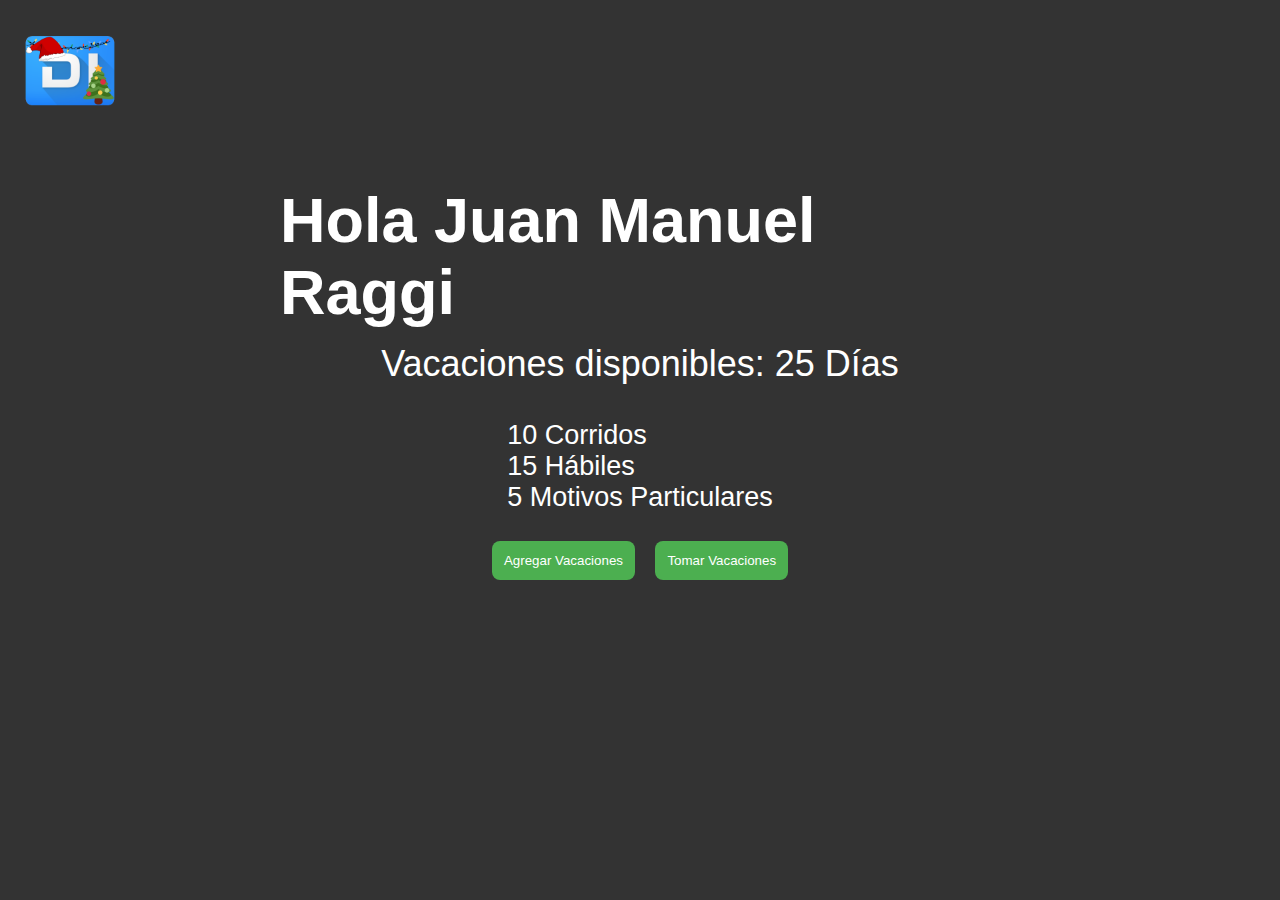
==== index.html @ 414df74a "Add files via upload" ====
<!DOCTYPE html>
<html lang="es">
<head>
  <meta charset="UTF-8">
  <meta name="viewport" content="width=device-width, initial-scale=1.0">
  <title>DI | Sistema de Gestión de Vacaciones</title>
  <link rel="stylesheet" href="src/css/styles.css">
</head>
<body>
    <header>
        <img src="src/media/DI.png" alt="imagen del departamento de informatica de mar del plata">
    </header>

    <div class="container">
        <h1>Hola Juan Manuel Raggi</h1>
        <div class="vacacionesTitulo">
            <p>Vacaciones disponibles</p><p id="totalDays"> Días</p>
        </div>
          <div class="cantidadVacaciones">
            <p id="corridosDays">Corridos</p>
            <p id="habilesDays">Hábiles</p>
            <p id="motivosParticularesDays">Motivos Particulares</p>
          </div>
        <div>
          <button type="button" onclick="submitAgregar()">Agregar Vacaciones</button>
          <button type="button" onclick="submitTomarV()">Tomar Vacaciones</button>
        </div>
      </div>
      
      <!-- Supongamos que tienes este archivo JSON llamado "vacationData.json" -->
      <script src="src/js/vacationData.json" id="vacation-data" type="application/json"></script>
      
      <!-- Tu script principal -->
      <script src="src/js/script.js"></script>
      

</body>
</html>
---- src/css/styles.css ----
/* Reset de estilos para asegurar consistencia entre navegadores */
* {
    margin: 0;
    padding: 0;
    box-sizing: border-box;
}

/* Estilos del encabezado */
header {
    padding: 20px; /* Aumentamos el padding para más espacio */
    position: relative;
}

header img {
    max-width: 100px; /* Ajustamos el ancho máximo de la imagen */
    height: auto;
    top: 20px;
    left: 20px;
}

/* Estilos globales */
body {
    background-color: #333;
    color: #fff;
    font-family: Arial, sans-serif;
}

h1 {
    font-size: 7vh;
}

.container {
    display: flex;
    flex-direction: column;
    align-items: center;
    max-width: 800px;
    margin: 0 auto;
    padding: 40px; /* Aumentamos el padding para más espacio */
}

.vacacionesTitulo {
    display: flex;
    font-size: 4vh;
    padding: 15px;
}

.cantidadVacaciones{
    font-size: 3vh;
    padding: 20px;
}

/* Estilos de los botones */
button {
    padding: 12px; /* Aumentamos el padding para botones más grandes */
    margin: 8px; /* Aumentamos el margen para más espacio entre botones */
    cursor: pointer;
    border: none;
    border-radius: 8px;
}

/* Botones verdes */
button[type="button"][onclick^="submitAgregar"],
button[type="button"][onclick^="submitTomarV"],
button[type="button"][onclick^="submitFinalizar"],
button[type="button"][onclick^="submitCorridos"] {
    background-color: #4CAF50;
    color: #fff;
}

/* Botones rojos */
button[type="button"][onclick^="submitHabiles"],
button[type="button"][onclick^="submitLimpiar"] {
    background-color: #FF5733;
    color: #fff;
}

/* Botones celestes */
button[type="button"][onclick^="submitHabiles"] {
    background-color: #2489fc;
    color: #fff;
}

/* Estilos para los campos de entrada y etiquetas */
label {
    display: block;
    margin-bottom: 10px; /* Aumentamos el margen entre etiquetas */
}

input {
    padding: 12px; /* Aumentamos el padding para campos de entrada más grandes */
    margin-bottom: 15px; /* Aumentamos el margen entre campos de entrada */
    border: 1px solid #666;
    border-radius: 8px;
    background-color: #444;
    color: #fff;
}

/* Estilos para el texto informativo */
.textCalendario {
    background-color: #555;
    padding: 15px; /* Aumentamos el padding para más espacio */
    margin-top: 15px;
    border-radius: 8px;
}

.textCalendario p {
    color: #fff;
}

/* Estilos para los botones de acción */
button[type="button"][onclick^="submitLimpiar"],
button[type="button"][onclick^="submitFinalizar"] {
    margin-top: 15px;
}

/* Estilo para los campos de fecha */
input[type="date"] {
    padding: 12px;
    margin-bottom: 15px;
    border: 1px solid #666;
    border-radius: 8px;
    background-color: #444;
    color: #fff;
}
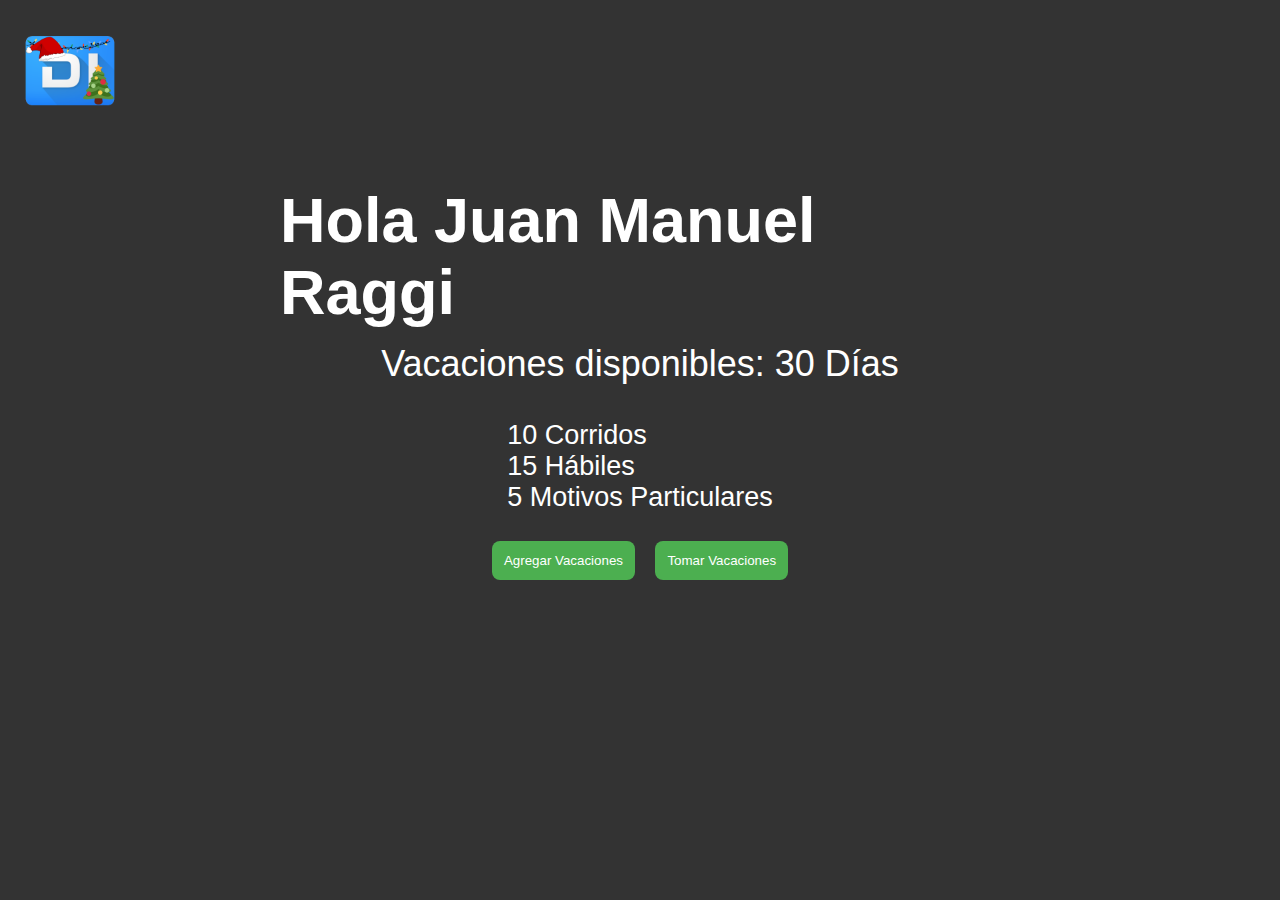
==== commit da696cf0: "botones Interactivos" ====
--- a/index.html
+++ b/index.html
@@ -8,7 +8,7 @@
 </head>
 <body>
     <header>
-        <img src="src/media/DI.png" alt="imagen del departamento de informatica de mar del plata">
+        <img src="src/media/DI.png" alt="imagen del departamento de informatica de mar del plata" onclick="redirectToIndex()">
     </header>
 
     <div class="container">
